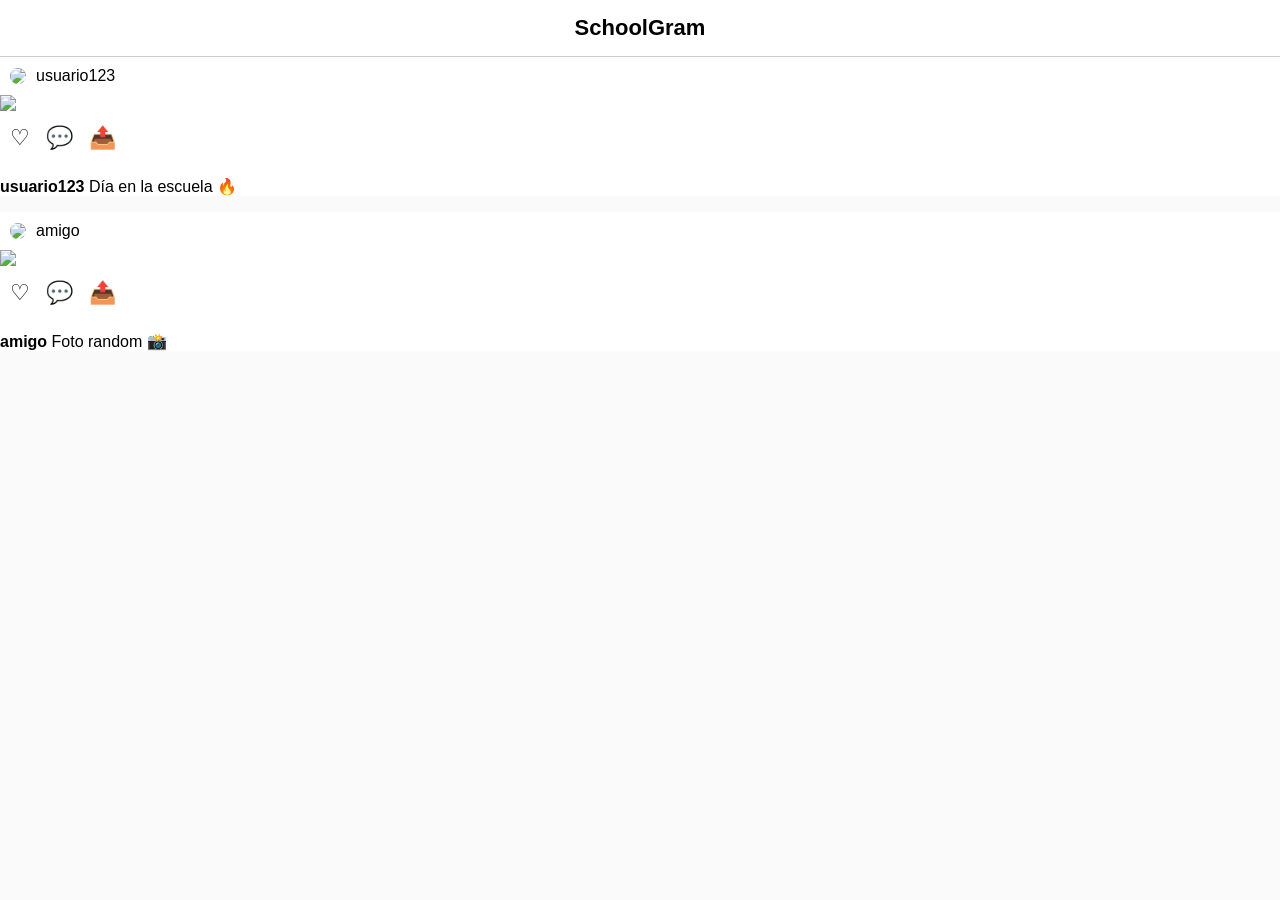
==== feed.html @ f1bfcb3e "Rename d3f6711a9bdecae10d74ca024914d1ad4c315d09529e9e0d to feed.html" ====
<!DOCTYPE html>
<html>
<head>
  <meta charset="UTF-8">
  <title>Feed</title>
  <link rel="stylesheet" href="style.css">
</head>
<body>

<div class="header">SchoolGram</div>

<div class="post">
  <div class="post-header">
    <img src="https://i.pravatar.cc/40">
    <span>usuario123</span>
  </div>

  <img src="https://picsum.photos/400" class="post-img">

  <div class="actions">
    <span onclick="like(this)">♡</span>
    <span>💬</span>
    <span>📤</span>
  </div>

  <p><b>usuario123</b> Día en la escuela 🔥</p>
</div>

<div class="post">
  <div class="post-header">
    <img src="https://i.pravatar.cc/41">
    <span>amigo</span>
  </div>

  <img src="https://picsum.photos/401" class="post-img">

  <div class="actions">
    <span onclick="like(this)">♡</span>
    <span>💬</span>
    <span>📤</span>
  </div>

  <p><b>amigo</b> Foto random 📸</p>
</div>

<script>
function like(el) {
  if (el.innerHTML === "♡") {
    el.innerHTML = "❤️";
  } else {
    el.innerHTML = "♡";
  }
}
</script>

</body>
</html>
---- style.css ----
body {
  margin: 0;
  font-family: Arial, sans-serif;
  background: #fafafa;
}

/* LOGIN */
.login-box {
  width: 90%;
  max-width: 350px;
  margin: 100px auto;
  text-align: center;
}

.logo {
  font-family: cursive;
  font-size: 40px;
  margin-bottom: 30px;
}

input {
  width: 100%;
  padding: 12px;
  margin: 5px 0;
  border: 1px solid #ccc;
  border-radius: 5px;
}

button {
  width: 100%;
  padding: 12px;
  margin-top: 10px;
  background: #3897f0;
  color: white;
  border: none;
  border-radius: 5px;
}

/* FEED */
.header {
  text-align: center;
  padding: 15px;
  font-size: 22px;
  font-weight: bold;
  border-bottom: 1px solid #ccc;
  background: white;
}

.post {
  background: white;
  margin-bottom: 15px;
}

.post-header {
  display: flex;
  align-items: center;
  padding: 10px;
}

.post-header img {
  border-radius: 50%;
  margin-right: 10px;
}

.post-img {
  width: 100%;
}

.actions {
  padding: 10px;
  font-size: 22px;
}

.actions span {
  margin-right: 10px;
  cursor: pointer;
}
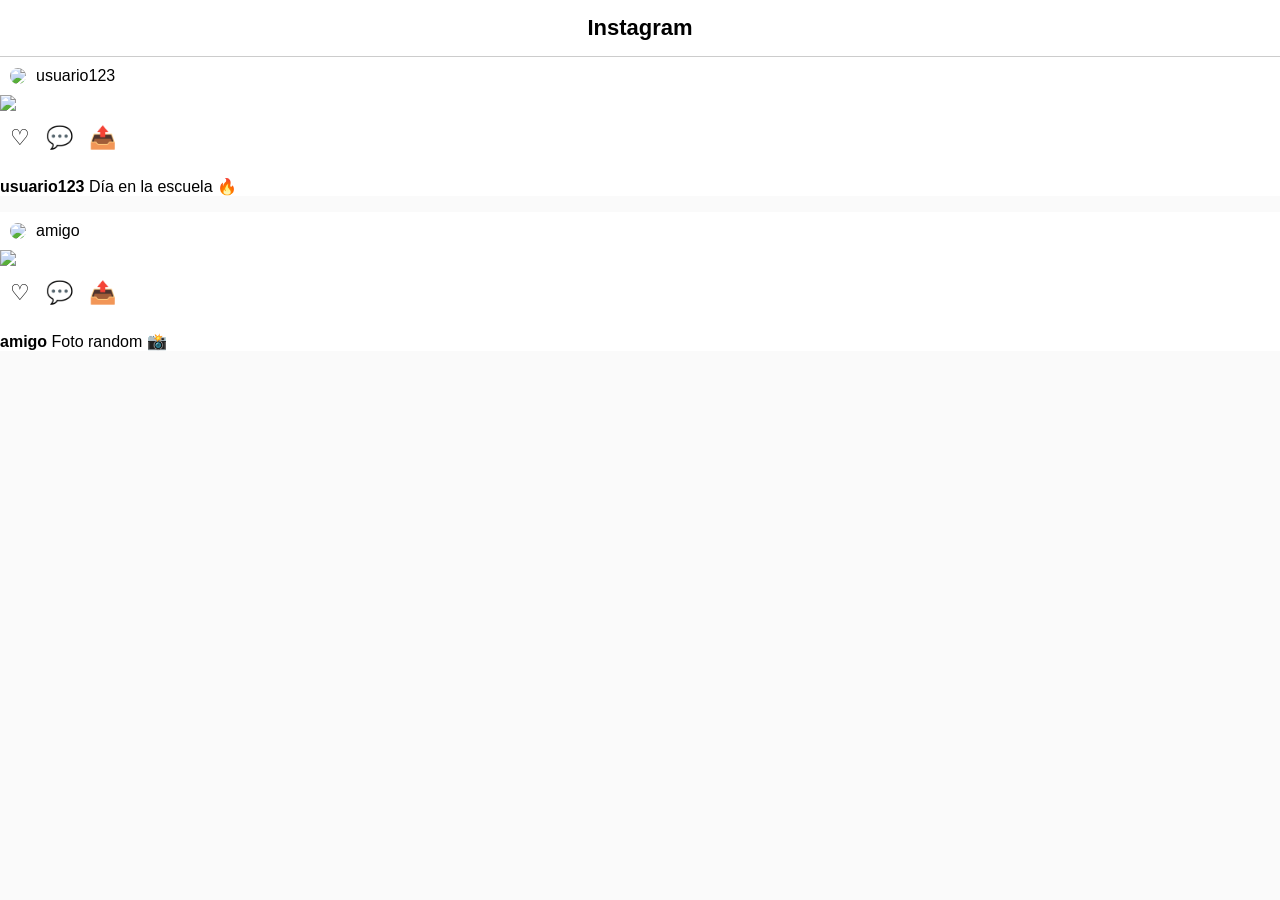
==== commit 2bd1d7a4: "feed.html" ====
--- a/feed.html
+++ b/feed.html
@@ -7,7 +7,7 @@
 </head>
 <body>
 
-<div class="header">SchoolGram</div>
+<div class="header">Instagram</div>
 
 <div class="post">
   <div class="post-header">
